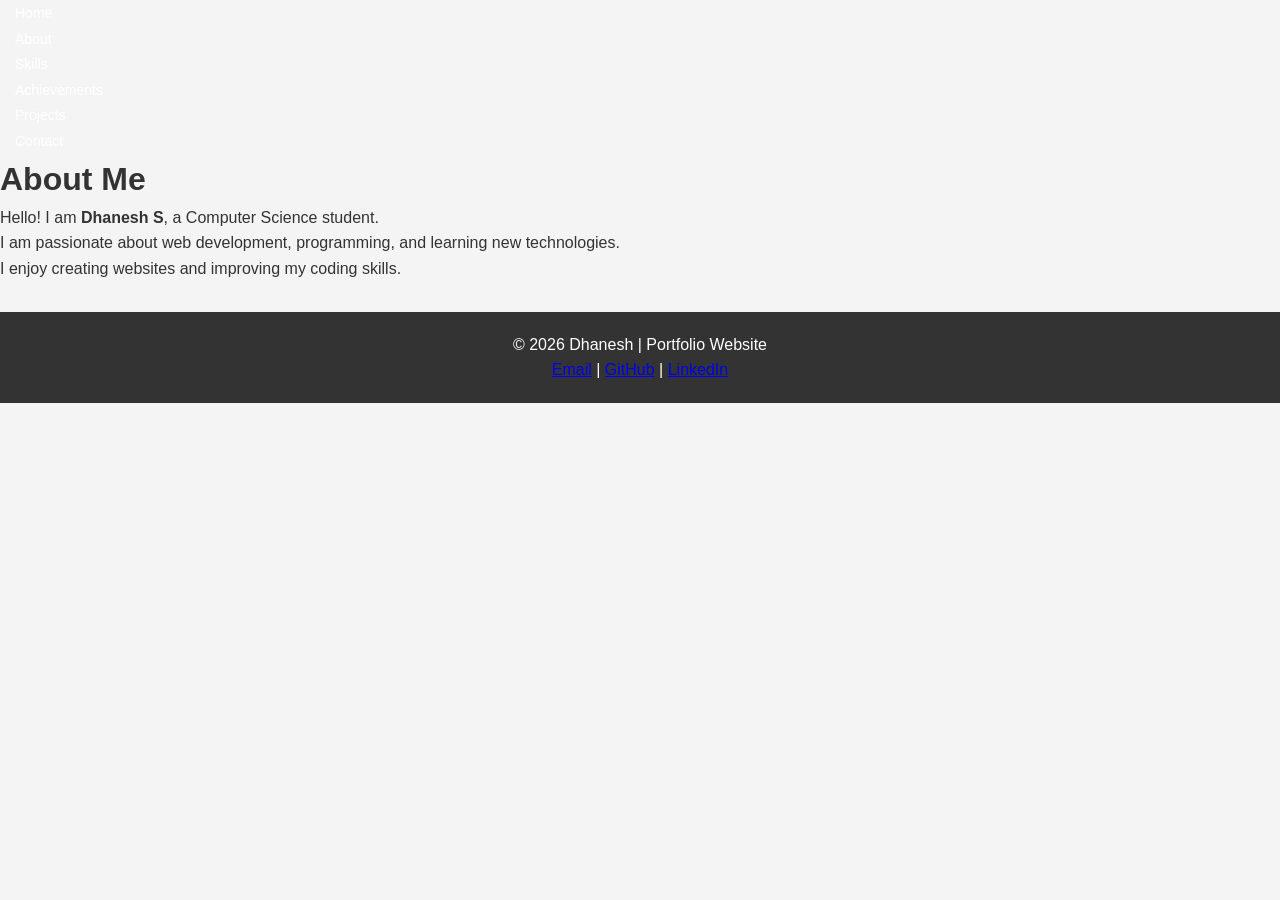
==== about.html @ ac8059d5 "Add files via upload" ====
<!DOCTYPE html>
<html lang="en">
<head>
    <meta charset="UTF-8">
    <meta name="viewport" content="width=device-width, initial-scale=1.0">
    <title>About - Portfolio</title>
    <link rel="stylesheet" href="style.css">
</head>

<body class="about-bg">

    <!-- NAVBAR -->
    <nav>
        <ul>
            <li><a href="index.html">Home</a></li>
            <li><a href="about.html">About</a></li>
            <li><a href="skills.html">Skills</a></li>
            <li><a href="achievements.html">Achievements</a></li>
            <li><a href="projects.html">Projects</a></li>
            <li><a href="contact.html">Contact</a></li>
        </ul>
    </nav>

    <!-- MAIN CONTENT -->
    <div class="main-content">
        <div class="content">
            <h1>About Me</h1>
            <p>Hello! I am <strong>Dhanesh S</strong>, a Computer Science student.</p>
            <p>I am passionate about web development, programming, and learning new technologies.</p>
            <p>I enjoy creating websites and improving my coding skills.</p>
        </div>
    </div>

    <!-- FOOTER -->
    <footer>
        <p>© 2026 Dhanesh | Portfolio Website</p>
        <p>
            <a href="mailto:your@email.com">Email</a> |
            <a href="https://github.com/yourusername" target="_blank">GitHub</a> |
            <a href="https://linkedin.com/in/yourprofile" target="_blank">LinkedIn</a>
        </p>
    </footer>

</body>
</html>
---- style.css ----
/* Basic reset */
* {
    margin: 0;
    padding: 0;
    box-sizing: border-box;
}

body {
    font-family: Arial, Helvetica, sans-serif;
    line-height: 1.6;
    background-color: #f4f4f4;
    color: #333;
}

/* Header and Nav */
header {
    background-color: #003366;
    color: white;
    padding: 15px 5%;
    display: flex;
    justify-content: space-between;
    align-items: center;
}

nav a {
    color: white;
    text-decoration: none;
    margin-left: 15px;
    font-size: 14px;
    /* TRANSITION FOR EXTRA MARKS */
    transition: color 0.3s ease; 
}

nav a:hover {
    color: #ffcc00; /* Smooth color change */
    text-decoration: underline;
}

/* Page Load Animation Class */
.fade-in {
    animation: fadeIn 1.2s ease-out;
}

@keyframes fadeIn {
    from { opacity: 0; transform: translateY(10px); }
    to { opacity: 1; transform: translateY(0); }
}

/* Content Cards */
.info-card, .project-card {
    background: white;
    border: 1px solid #ccc;
    padding: 20px;
    margin: 20px auto;
    max-width: 600px;
    border-radius: 5px;
    /* TRANSITION FOR EXTRA MARKS */
    transition: transform 0.3s ease, box-shadow 0.3s ease;
}

.project-card:hover {
    transform: translateY(-5px);
    box-shadow: 0 10px 15px rgba(0,0,0,0.1);
}

footer {
    background: #333;
    color: white;
    text-align: center;
    padding: 20px;
    margin-top: 30px;
}
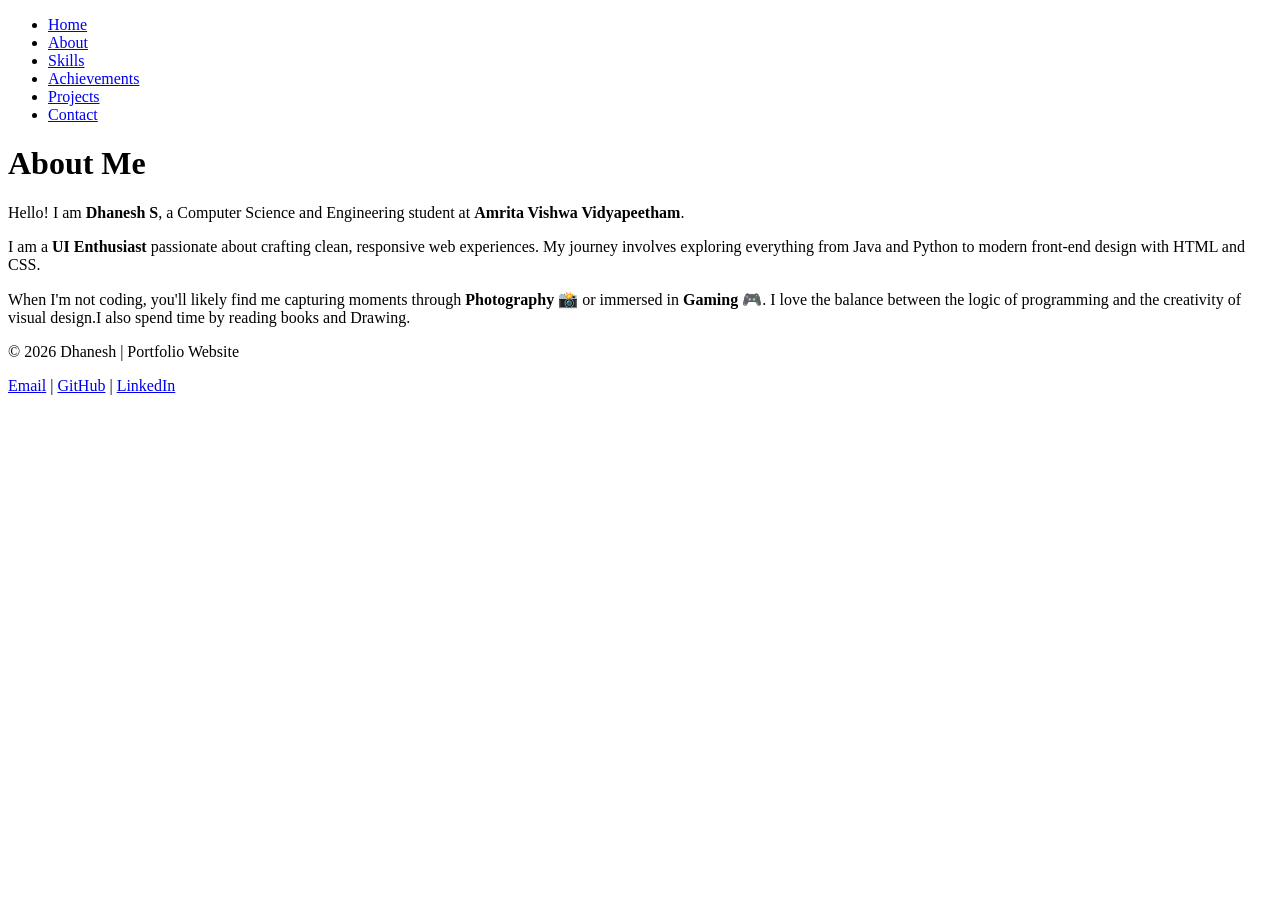
==== commit 2e964cca: "Add files via upload" ====
--- a/about.html
+++ b/about.html
@@ -9,7 +9,6 @@
 
 <body class="about-bg">
 
-    <!-- NAVBAR -->
     <nav>
         <ul>
             <li><a href="index.html">Home</a></li>
@@ -21,23 +20,23 @@
         </ul>
     </nav>
 
-    <!-- MAIN CONTENT -->
-    <div class="main-content">
+    <main class="main-content">
         <div class="content">
             <h1>About Me</h1>
-            <p>Hello! I am <strong>Dhanesh S</strong>, a Computer Science student.</p>
-            <p>I am passionate about web development, programming, and learning new technologies.</p>
-            <p>I enjoy creating websites and improving my coding skills.</p>
+            <p>Hello! I am <strong>Dhanesh S</strong>, a Computer Science and Engineering student at <strong>Amrita Vishwa Vidyapeetham</strong>.</p>
+            
+            <p>I am a <strong>UI Enthusiast</strong> passionate about crafting clean, responsive web experiences. My journey involves exploring everything from Java and Python to modern front-end design with HTML and CSS.</p>
+            
+            <p>When I'm not coding, you'll likely find me capturing moments through <strong>Photography</strong> 📸 or immersed in <strong>Gaming</strong> 🎮. I love the balance between the logic of programming and the creativity of visual design.I also spend time by reading books and Drawing.</p>
         </div>
-    </div>
+    </main>
 
-    <!-- FOOTER -->
     <footer>
         <p>© 2026 Dhanesh | Portfolio Website</p>
         <p>
-            <a href="mailto:your@email.com">Email</a> |
-            <a href="https://github.com/yourusername" target="_blank">GitHub</a> |
-            <a href="https://linkedin.com/in/yourprofile" target="_blank">LinkedIn</a>
+            <a href="mailto:dhanesh@example.com">Email</a> |
+            <a href="https://github.com/DHAN925" target="_blank">GitHub</a> |
+            <a href="https://linkedin.com/in/dhanesh" target="_blank">LinkedIn</a>
         </p>
     </footer>
 
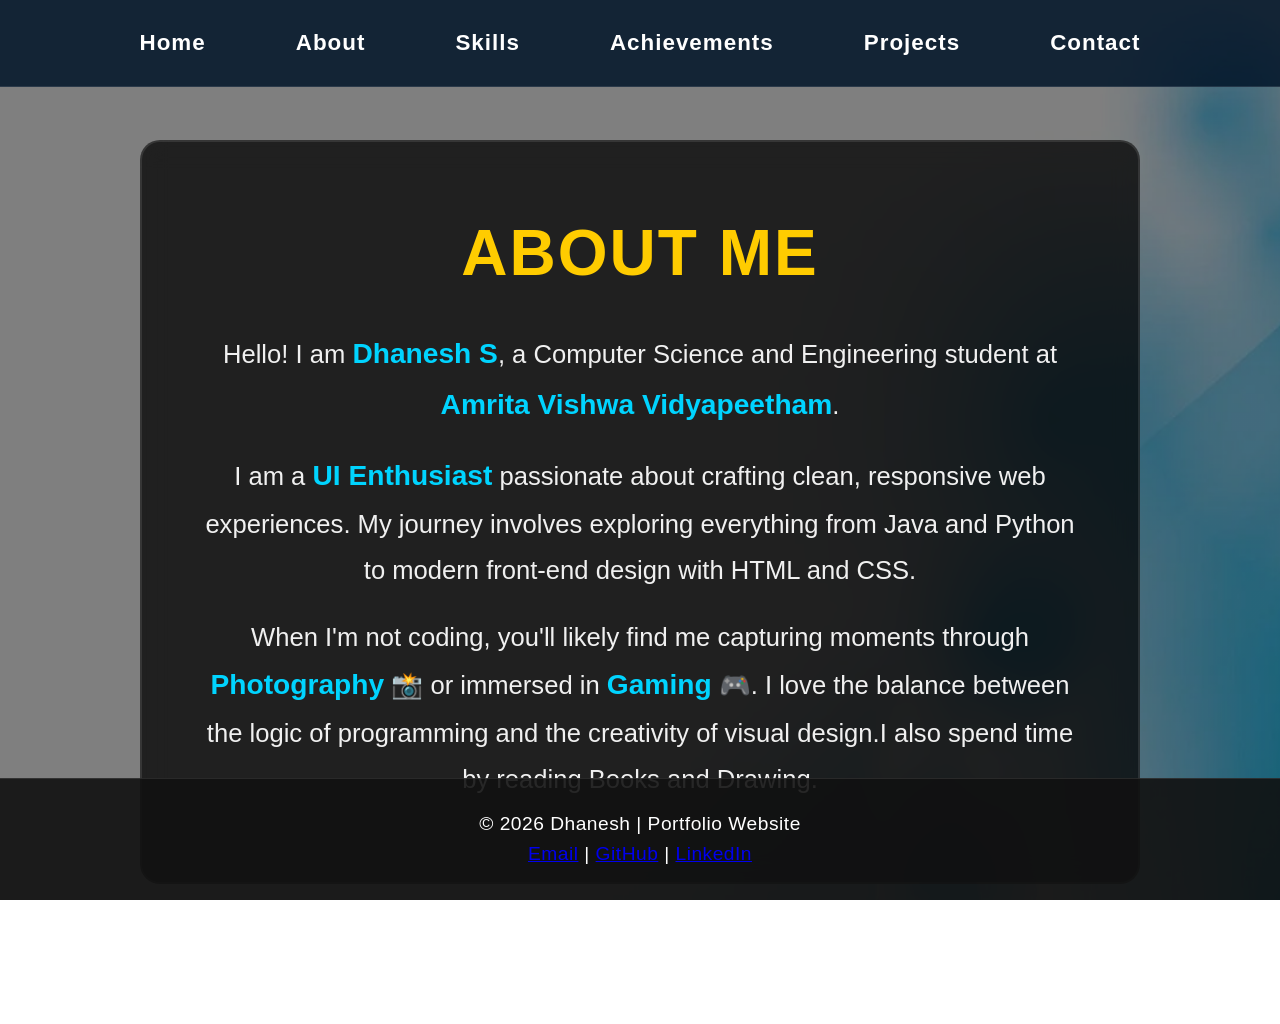
==== commit 1b3fc0db: "Add files via upload" ====
--- a/about.html
+++ b/about.html
@@ -27,7 +27,7 @@
             
             <p>I am a <strong>UI Enthusiast</strong> passionate about crafting clean, responsive web experiences. My journey involves exploring everything from Java and Python to modern front-end design with HTML and CSS.</p>
             
-            <p>When I'm not coding, you'll likely find me capturing moments through <strong>Photography</strong> 📸 or immersed in <strong>Gaming</strong> 🎮. I love the balance between the logic of programming and the creativity of visual design.I also spend time by reading books and Drawing.</p>
+            <p>When I'm not coding, you'll likely find me capturing moments through <strong>Photography</strong> 📸 or immersed in <strong>Gaming</strong> 🎮. I love the balance between the logic of programming and the creativity of visual design.I also spend time by reading Books and Drawing.</p>
         </div>
     </main>
 
--- a/style.css
+++ b/style.css
@@ -0,0 +1,207 @@
+* {
+    margin: 0;
+    padding: 0;
+    box-sizing: border-box;
+}
+
+body {
+    font-family: 'Segoe UI', Tahoma, Geneva, Verdana, sans-serif;
+    line-height: 1.6;
+    color: white;
+    min-height: 100vh;
+    display: flex;
+    flex-direction: column;
+    justify-content: center;
+    align-items: center;
+    background-size: cover;
+    background-position: center;
+    background-attachment: fixed;
+    background-repeat: no-repeat;
+    /* Added padding top & bottom so content doesn't hide behind fixed nav/footer */
+    padding-top: 100px; 
+    padding-bottom: 100px;
+    font-size: 18px; 
+}
+
+/* NAVIGATION */
+nav {
+    /* Using rgba for a glass-like effect that stays visible over stars */
+    background-color: rgba(0, 20, 40, 0.85); 
+    width: 100%;
+    padding: 25px 0; /* Increased vertical padding */
+    position: fixed;
+    top: 0;
+    left: 0;
+    z-index: 1000;
+    border-bottom: 1px solid rgba(255, 255, 255, 0.1);
+    animation: navSlide 1s ease-out forwards;
+}
+
+nav ul {
+    display: flex;
+    justify-content: center;
+    list-style: none;
+    gap: 60px; /* Wider gap for better visibility */
+}
+
+nav ul li a {
+    color: white;
+    text-decoration: none;
+    font-weight: bold;
+    font-size: 1.4rem !important; /* Larger font size */
+    transition: all 0.3s ease;
+    padding: 10px 15px;
+    letter-spacing: 1px;
+}
+
+nav ul li a:hover {
+    color: #ffcc00;
+    text-shadow: 0 0 10px rgba(255, 204, 0, 0.5);
+}
+
+/* BACKGROUNDS */
+.home-bg { background-image: linear-gradient(rgba(0,0,0,0.5), rgba(0,0,0,0.5)), url("index.jpg"); }
+.about-bg { background-image: linear-gradient(rgba(0,0,0,0.5), rgba(0,0,0,0.5)), url("about.jpg"); }
+.skills-bg { background-image: linear-gradient(rgba(0,0,0,0.5), rgba(0,0,0,0.5)), url("skills.jpg"); }
+.achievements-bg { background-image: linear-gradient(rgba(0,0,0,0.5), rgba(0,0,0,0.5)), url("achievements.jpg"); }
+.projects-bg { background-image: linear-gradient(rgba(0,0,0,0.5), rgba(0,0,0,0.5)), url("projects.jpg"); }
+.contact-bg { background-image: linear-gradient(rgba(0,0,0,0.5), rgba(0,0,0,0.5)), url("contact.jpg"); }
+
+/* MAIN CONTENT BOX */
+.main-content {
+    background: rgba(0, 0, 0, 0.75); 
+    padding: 60px 50px; 
+    border-radius: 20px;
+    text-align: center;
+    backdrop-filter: blur(12px);
+    border: 2px solid rgba(255, 255, 255, 0.1);
+    margin: 40px auto; 
+    width: 85%; 
+    max-width: 1000px; 
+    animation: fadeIn 1.5s ease-in;
+}
+
+.main-content h1, 
+.main-content h2 {
+    font-size: 4rem !important; 
+    margin-bottom: 25px;
+    color: #ffcc00;
+    text-transform: uppercase;
+    letter-spacing: 2px;
+}
+
+.main-content p {
+    font-size: 1.6rem !important; 
+    line-height: 1.8;
+    color: #f0f0f0;
+    margin-bottom: 20px;
+}
+
+strong, .highlight {
+    font-size: 1.1em; 
+    color: #00d4ff;
+}
+
+/* SKILLS & CARDS */
+.skills-list {
+    display: flex;
+    flex-wrap: wrap;
+    justify-content: center;
+    gap: 15px;
+    margin-top: 25px;
+}
+
+.badge {
+    background: #003366;
+    color: white;
+    padding: 12px 28px;
+    border-radius: 25px;
+    font-size: 1.2rem;
+    font-weight: bold;
+    margin: 10px;
+    border: 1px solid #ffcc00;
+    transition: transform 0.3s ease, background 0.3s ease;
+}
+
+.badge:hover {
+    transform: scale(1.1);
+    background: #ffcc00;
+    color: #003366;
+}
+
+.cards {
+    display: flex;
+    flex-wrap: wrap;
+    justify-content: center;
+    gap: 20px;
+    margin-top: 25px;
+}
+
+.card {
+    background: rgba(255, 255, 255, 0.1);
+    padding: 25px;
+    border-radius: 12px;
+    border: 1px solid rgba(255, 255, 255, 0.2);
+    width: 280px;
+    transition: transform 0.3s ease, border-color 0.3s ease;
+    text-align: left;
+}
+
+.card:hover {
+    transform: translateY(-10px);
+    border-color: #ffcc00;
+    background: rgba(255, 255, 255, 0.15);
+}
+
+.card h3 {
+    color: #ffcc00;
+    margin-bottom: 12px;
+    font-size: 1.5rem;
+}
+
+/* BUTTONS */
+.btn {
+    display: inline-block;
+    margin-top: 15px;
+    padding: 12px 24px;
+    background-color: #ffcc00;
+    color: #003366;
+    text-decoration: none;
+    border-radius: 5px;
+    font-weight: bold;
+    font-size: 1rem;
+    transition: background 0.3s, transform 0.2s;
+}
+
+.btn:hover {
+    background-color: white;
+    transform: scale(1.05);
+}
+
+/* FOOTER */
+footer {
+    background-color: rgba(17, 17, 17, 0.9); /* Slightly transparent black */
+    color: #ffffff; /* Brightened the text color */
+    text-align: center;
+    padding: 30px; /* Increased padding */
+    width: 100%;
+    position: fixed;
+    bottom: 0;
+    left: 0;
+    font-size: 1.2rem !important; /* Increased font size */
+    z-index: 1000;
+    border-top: 1px solid rgba(255, 255, 255, 0.1);
+    letter-spacing: 0.5px;
+}
+
+/* ANIMATIONS */
+@keyframes navSlide {
+    from { transform: translateY(-100px); opacity: 0; }
+    to { transform: translateY(0); opacity: 1; }
+}
+
+@keyframes fadeIn {
+    from { opacity: 0; }
+    to { opacity: 1; }
+}
+
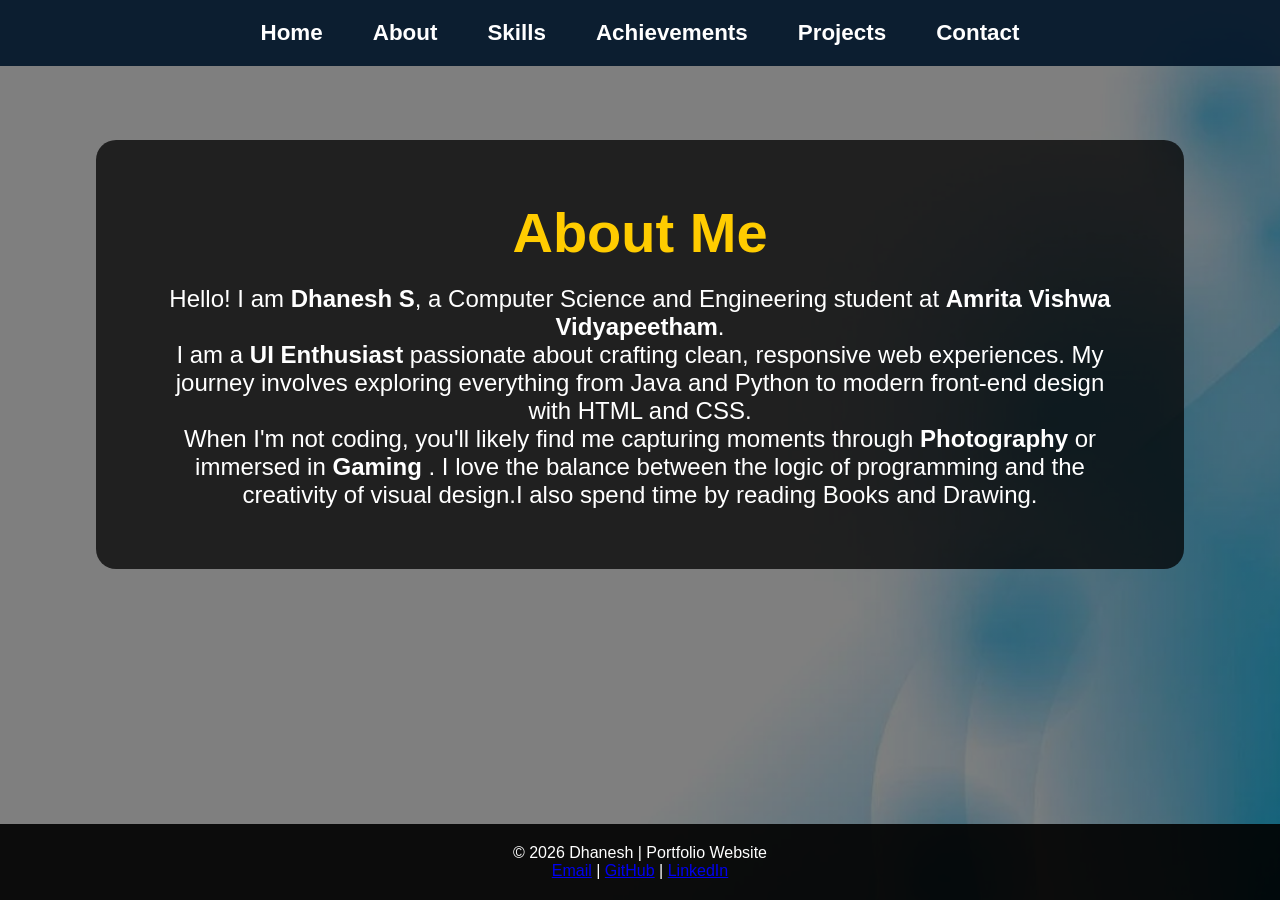
==== commit 7b57557d: "Add files via upload" ====
--- a/about.html
+++ b/about.html
@@ -27,7 +27,7 @@
             
             <p>I am a <strong>UI Enthusiast</strong> passionate about crafting clean, responsive web experiences. My journey involves exploring everything from Java and Python to modern front-end design with HTML and CSS.</p>
             
-            <p>When I'm not coding, you'll likely find me capturing moments through <strong>Photography</strong> 📸 or immersed in <strong>Gaming</strong> 🎮. I love the balance between the logic of programming and the creativity of visual design.I also spend time by reading Books and Drawing.</p>
+            <p>When I'm not coding, you'll likely find me capturing moments through <strong>Photography</strong>  or immersed in <strong>Gaming</strong> . I love the balance between the logic of programming and the creativity of visual design.I also spend time by reading Books and Drawing.</p>
         </div>
     </main>
 
--- a/style.css
+++ b/style.css
@@ -1,207 +1,187 @@
+/* RESET */
 * {
     margin: 0;
     padding: 0;
     box-sizing: border-box;
 }
 
+/* BODY */
 body {
     font-family: 'Segoe UI', Tahoma, Geneva, Verdana, sans-serif;
-    line-height: 1.6;
     color: white;
     min-height: 100vh;
     display: flex;
     flex-direction: column;
-    justify-content: center;
     align-items: center;
     background-size: cover;
     background-position: center;
-    background-attachment: fixed;
     background-repeat: no-repeat;
-    /* Added padding top & bottom so content doesn't hide behind fixed nav/footer */
-    padding-top: 100px; 
-    padding-bottom: 100px;
-    font-size: 18px; 
+    padding-top: 100px;
+    padding-bottom: 120px; /* Buffer to clear the footer */
 }
 
-/* NAVIGATION */
+/* NAVBAR */
 nav {
-    /* Using rgba for a glass-like effect that stays visible over stars */
-    background-color: rgba(0, 20, 40, 0.85); 
+    background-color: rgba(0, 20, 40, 0.9);
     width: 100%;
-    padding: 25px 0; /* Increased vertical padding */
+    padding: 20px 0;
     position: fixed;
     top: 0;
-    left: 0;
     z-index: 1000;
-    border-bottom: 1px solid rgba(255, 255, 255, 0.1);
-    animation: navSlide 1s ease-out forwards;
+
+    /* Animation */
+    animation: slideDown 0.8s ease;
 }
 
 nav ul {
     display: flex;
     justify-content: center;
     list-style: none;
-    gap: 60px; /* Wider gap for better visibility */
+    gap: 50px;
 }
 
 nav ul li a {
     color: white;
     text-decoration: none;
     font-weight: bold;
-    font-size: 1.4rem !important; /* Larger font size */
-    transition: all 0.3s ease;
-    padding: 10px 15px;
-    letter-spacing: 1px;
+    font-size: 1.4rem;
 }
 
 nav ul li a:hover {
     color: #ffcc00;
-    text-shadow: 0 0 10px rgba(255, 204, 0, 0.5);
 }
 
 /* BACKGROUNDS */
-.home-bg { background-image: linear-gradient(rgba(0,0,0,0.5), rgba(0,0,0,0.5)), url("index.jpg"); }
-.about-bg { background-image: linear-gradient(rgba(0,0,0,0.5), rgba(0,0,0,0.5)), url("about.jpg"); }
-.skills-bg { background-image: linear-gradient(rgba(0,0,0,0.5), rgba(0,0,0,0.5)), url("skills.jpg"); }
-.achievements-bg { background-image: linear-gradient(rgba(0,0,0,0.5), rgba(0,0,0,0.5)), url("achievements.jpg"); }
-.projects-bg { background-image: linear-gradient(rgba(0,0,0,0.5), rgba(0,0,0,0.5)), url("projects.jpg"); }
-.contact-bg { background-image: linear-gradient(rgba(0,0,0,0.5), rgba(0,0,0,0.5)), url("contact.jpg"); }
+.home-bg { background: linear-gradient(rgba(0,0,0,0.5), rgba(0,0,0,0.5)), url("index.jpg") center/cover no-repeat; }
+.about-bg { background: linear-gradient(rgba(0,0,0,0.5), rgba(0,0,0,0.5)), url("about.jpg") center/cover no-repeat; }
+.skills-bg { background: linear-gradient(rgba(0,0,0,0.5), rgba(0,0,0,0.5)), url("skills.jpg") center/cover no-repeat; }
+.achievements-bg { background: linear-gradient(rgba(0,0,0,0.5), rgba(0,0,0,0.5)), url("achievements.jpg") center/cover no-repeat; }
+.projects-bg { background: linear-gradient(rgba(0,0,0,0.5), rgba(0,0,0,0.5)), url("projects.jpg") center/cover no-repeat; }
+.contact-bg { background: linear-gradient(rgba(0,0,0,0.5), rgba(0,0,0,0.5)), url("contact.jpg") center/cover no-repeat; }
 
-/* MAIN CONTENT BOX */
+/* MAIN CONTENT */
 .main-content {
-    background: rgba(0, 0, 0, 0.75); 
-    padding: 60px 50px; 
+    background: rgba(0, 0, 0, 0.75);
+    padding: 60px;
     border-radius: 20px;
     text-align: center;
-    backdrop-filter: blur(12px);
-    border: 2px solid rgba(255, 255, 255, 0.1);
-    margin: 40px auto; 
-    width: 85%; 
-    max-width: 1000px; 
-    animation: fadeIn 1.5s ease-in;
+    margin: 40px;
+    width: 85%;
+    max-width: 1100px; /* Wide and professional */
 }
 
-.main-content h1, 
-.main-content h2 {
-    font-size: 4rem !important; 
-    margin-bottom: 25px;
+.main-content h1 {
+    font-size: 3.5rem;
+    margin-bottom: 20px;
     color: #ffcc00;
-    text-transform: uppercase;
-    letter-spacing: 2px;
 }
 
 .main-content p {
-    font-size: 1.6rem !important; 
-    line-height: 1.8;
-    color: #f0f0f0;
-    margin-bottom: 20px;
+    font-size: 1.5rem;
 }
 
-strong, .highlight {
-    font-size: 1.1em; 
-    color: #00d4ff;
+.main-content p a {
+    color: #ffcc00; /* This makes the links yellow and readable */
+    text-decoration: underline; 
+    font-weight: bold;
 }
 
-/* SKILLS & CARDS */
-.skills-list {
-    display: flex;
-    flex-wrap: wrap;
-    justify-content: center;
-    gap: 15px;
-    margin-top: 25px;
+.main-content p a:hover {
+    color: #ffffff; /* Turns white when you point at it */
 }
 
+/* SKILLS (RESTORED TO YOUR ORIGINAL) */
 .badge {
     background: #003366;
-    color: white;
-    padding: 12px 28px;
-    border-radius: 25px;
-    font-size: 1.2rem;
-    font-weight: bold;
-    margin: 10px;
+    padding: 12px 25px;
+    border-radius: 20px;
     border: 1px solid #ffcc00;
-    transition: transform 0.3s ease, background 0.3s ease;
 }
 
-.badge:hover {
-    transform: scale(1.1);
-    background: #ffcc00;
-    color: #003366;
-}
-
+/* CARDS - UPDATED FOR 2X2 GRID */
 .cards {
     display: flex;
     flex-wrap: wrap;
     justify-content: center;
-    gap: 20px;
-    margin-top: 25px;
+    gap: 25px;
 }
 
 .card {
-    background: rgba(255, 255, 255, 0.1);
+    background: rgba(255,255,255,0.1);
     padding: 25px;
     border-radius: 12px;
-    border: 1px solid rgba(255, 255, 255, 0.2);
-    width: 280px;
-    transition: transform 0.3s ease, border-color 0.3s ease;
-    text-align: left;
-}
-
-.card:hover {
-    transform: translateY(-10px);
-    border-color: #ffcc00;
-    background: rgba(255, 255, 255, 0.15);
+    /* This calculation ensures a 2x2 layout on laptop to keep the height short */
+    width: calc(45% - 25px); 
+    min-width: 280px; 
 }
 
 .card h3 {
     color: #ffcc00;
-    margin-bottom: 12px;
-    font-size: 1.5rem;
 }
 
-/* BUTTONS */
+/* BUTTON */
 .btn {
     display: inline-block;
-    margin-top: 15px;
-    padding: 12px 24px;
-    background-color: #ffcc00;
+    margin-top: 10px;
+    padding: 12px 25px;
+    background: #ffcc00;
     color: #003366;
     text-decoration: none;
     border-radius: 5px;
-    font-weight: bold;
-    font-size: 1rem;
-    transition: background 0.3s, transform 0.2s;
-}
-
-.btn:hover {
-    background-color: white;
-    transform: scale(1.05);
 }
 
 /* FOOTER */
 footer {
-    background-color: rgba(17, 17, 17, 0.9); /* Slightly transparent black */
-    color: #ffffff; /* Brightened the text color */
+    background: rgba(0,0,0,0.9);
     text-align: center;
-    padding: 30px; /* Increased padding */
+    padding: 20px;
     width: 100%;
     position: fixed;
     bottom: 0;
-    left: 0;
-    font-size: 1.2rem !important; /* Increased font size */
     z-index: 1000;
-    border-top: 1px solid rgba(255, 255, 255, 0.1);
-    letter-spacing: 0.5px;
 }
 
-/* ANIMATIONS */
-@keyframes navSlide {
-    from { transform: translateY(-100px); opacity: 0; }
-    to { transform: translateY(0); opacity: 1; }
+/* NAV ANIMATION */
+@keyframes slideDown {
+    from {
+        transform: translateY(-100%);
+        opacity: 0;
+    }
+    to {
+        transform: translateY(0);
+        opacity: 1;
+    }
 }
 
-@keyframes fadeIn {
-    from { opacity: 0; }
-    to { opacity: 1; }
+/* MOBILE */
+@media (max-width: 768px) {
+
+    nav ul {
+        flex-direction: column;
+        gap: 10px;
+    }
+
+    body {
+        padding-top: 140px;
+        padding-bottom: 120px;
+    }
+
+    .main-content {
+        width: 95%;
+        padding: 20px;
+    }
+
+    .main-content h1 {
+        font-size: 1.8rem;
+    }
+
+    .main-content p {
+        font-size: 1rem;
+    }
+
+    .card {
+        width: 100%;
+    }
 }
 
+
